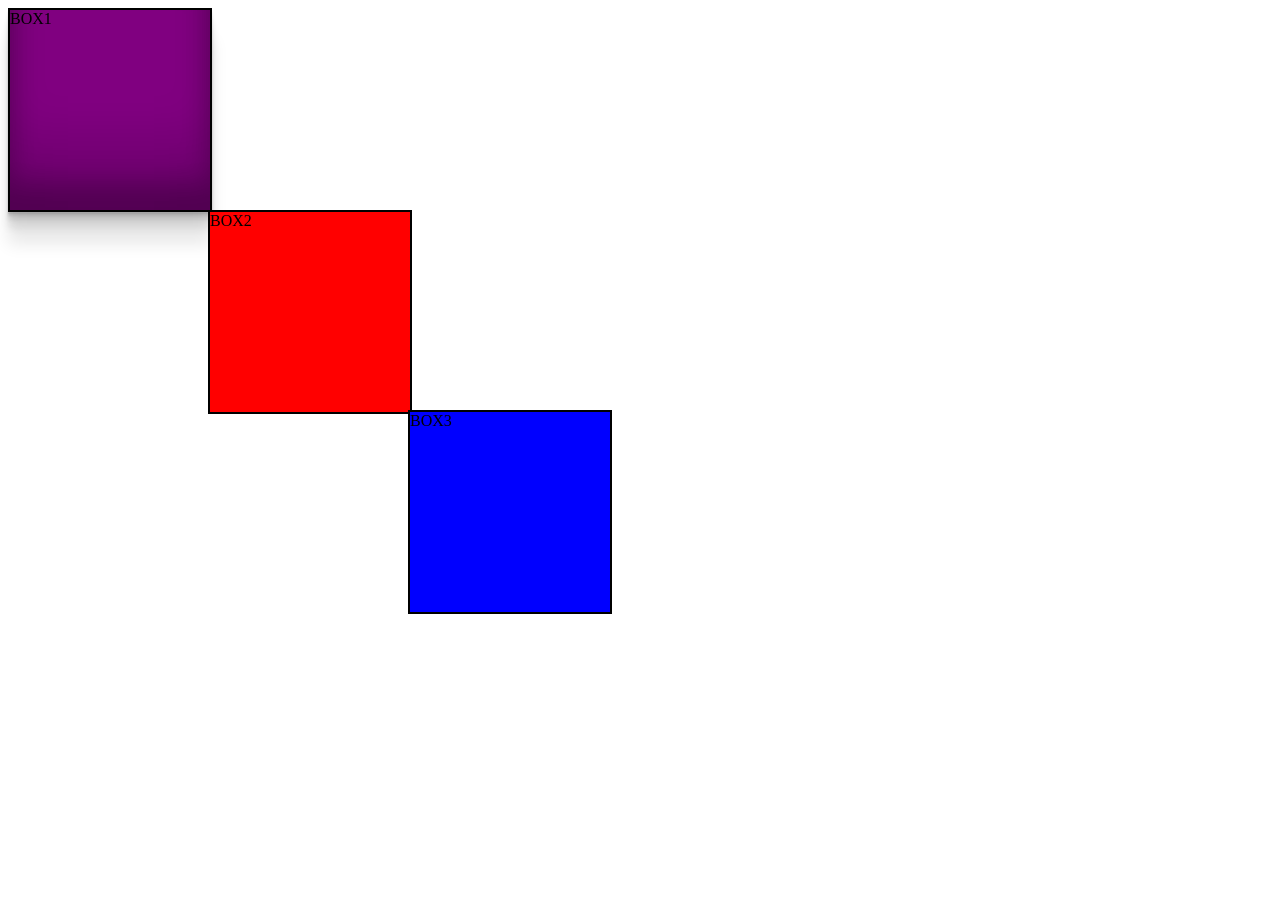
==== box.html @ f6723acb "new tags in css" ====
<!DOCTYPE html>
<html lang="en">
<head>
    <meta charset="UTF-8">
    <meta name="viewport" content="width=device-width, initial-scale=1.0">
    <title>Document</title>
    <style>
        #box1 {
          height: 200px;
          width: 200px;
          background: purple;
          border: 2px solid black;
          box-shadow: rgba(0, 0, 0, 0.17) 0px -23px 25px 0px inset, rgba(0, 0, 0, 0.15) 0px -36px 30px 0px inset, rgba(0, 0, 0, 0.1) 0px -79px 40px 0px inset, rgba(0, 0, 0, 0.06) 0px 2px 1px, rgba(0, 0, 0, 0.09) 0px 4px 2px, rgba(0, 0, 0, 0.09) 0px 8px 4px, rgba(0, 0, 0, 0.09) 0px 16px 8px, rgba(0, 0, 0, 0.09) 0px 32px 16px;;
          position: absolute;
          
          
        }
        #box2 {
          height: 200px;
          width: 200px;
          background: red;
          border: 2px solid black;
          margin-left: 200px;
          position: absolute;
          top: 210px;
        }
        #box3 {
          height: 200px;
          width: 200px;
          background: blue;
          border: 2px solid black;
          margin-left: 400px;
          position: absolute;
          top: 410px;
        }
    </style>
</head>
<body>
    <div id="box1">BOX1</div>
<div id="box2">BOX2</div>
<div id="box3">BOX3</div></div>
    
</body>
</html>
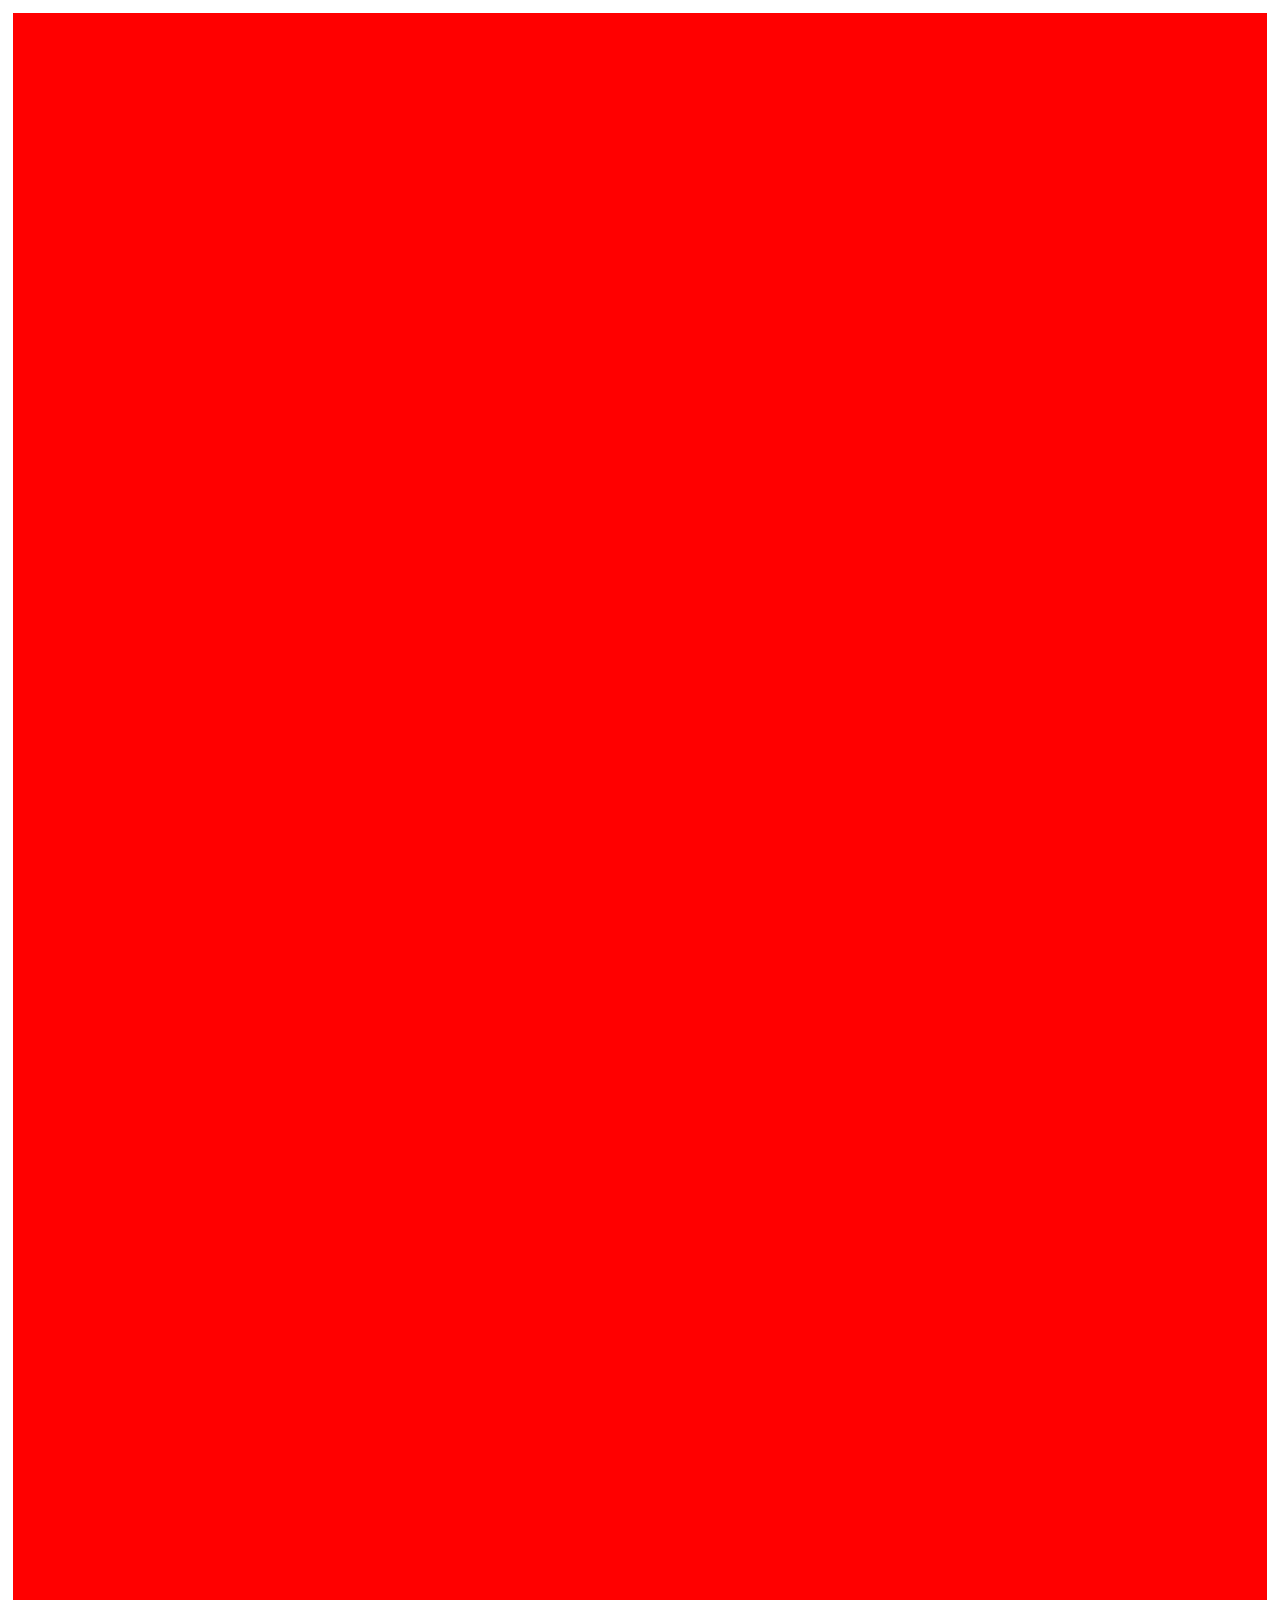
==== commit 800737ea: "changes in css" ====
--- a/box.html
+++ b/box.html
@@ -5,40 +5,27 @@
     <meta name="viewport" content="width=device-width, initial-scale=1.0">
     <title>Document</title>
     <style>
-        #box1 {
-          height: 200px;
-          width: 200px;
-          background: purple;
-          border: 2px solid black;
-          box-shadow: rgba(0, 0, 0, 0.17) 0px -23px 25px 0px inset, rgba(0, 0, 0, 0.15) 0px -36px 30px 0px inset, rgba(0, 0, 0, 0.1) 0px -79px 40px 0px inset, rgba(0, 0, 0, 0.06) 0px 2px 1px, rgba(0, 0, 0, 0.09) 0px 4px 2px, rgba(0, 0, 0, 0.09) 0px 8px 4px, rgba(0, 0, 0, 0.09) 0px 16px 8px, rgba(0, 0, 0, 0.09) 0px 32px 16px;;
-          position: absolute;
+      body {
+        padding: 5px;
+      }
+        .bx {
           
+          background-color: red;
+          height: 200vh;
           
         }
-        #box2 {
-          height: 200px;
-          width: 200px;
-          background: red;
-          border: 2px solid black;
-          margin-left: 200px;
-          position: absolute;
-          top: 210px;
-        }
-        #box3 {
-          height: 200px;
-          width: 200px;
-          background: blue;
-          border: 2px solid black;
-          margin-left: 400px;
-          position: absolute;
-          top: 410px;
-        }
+      
+          
     </style>
 </head>
+<!-- <header>
+  <h1>Webpage</h1>
+</header> -->
 <body>
-    <div id="box1">BOX1</div>
-<div id="box2">BOX2</div>
-<div id="box3">BOX3</div></div>
+
+   
+
+    <div class="bx"></div>
     
 </body>
 </html>
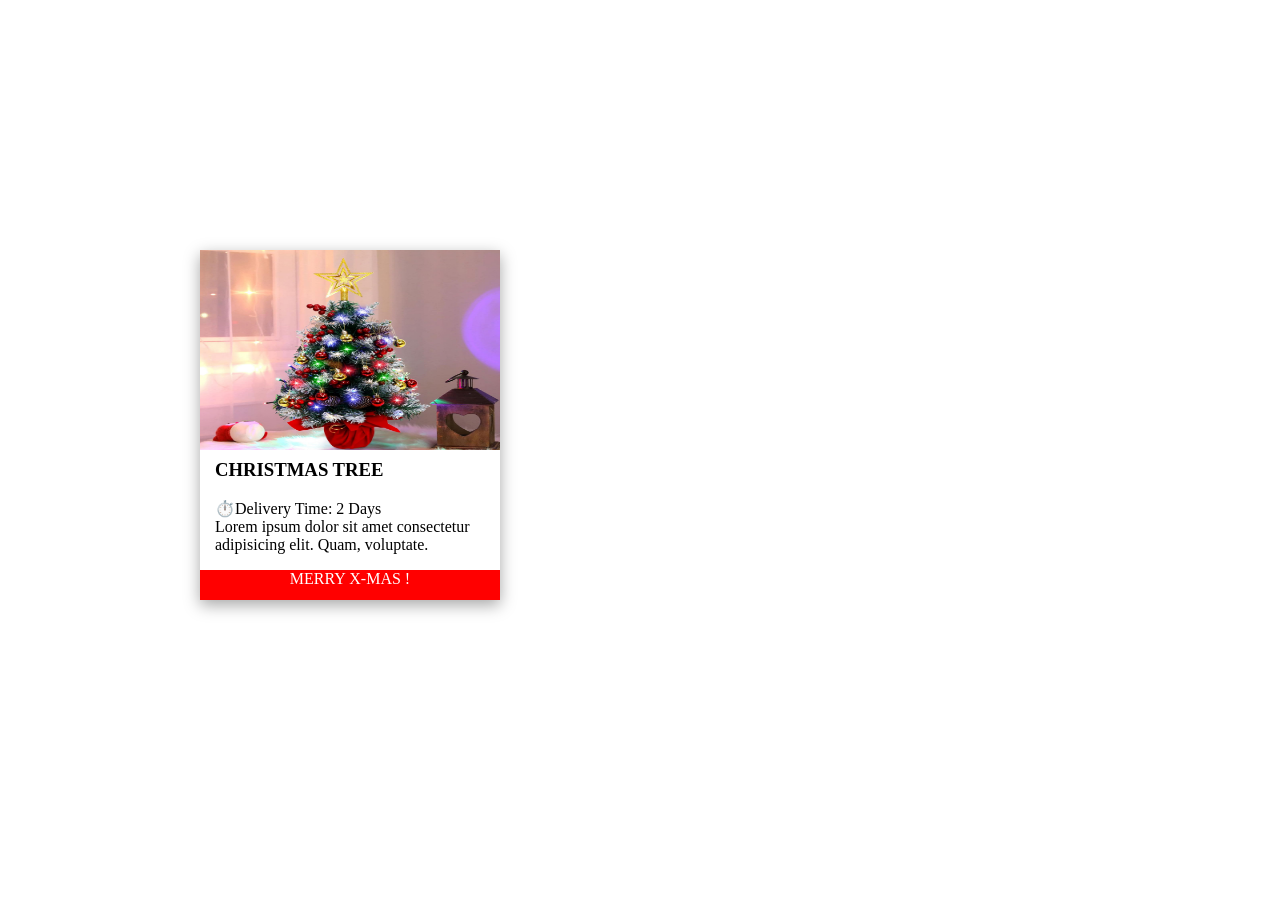
==== commit 90e781f5: "index and box" ====
--- a/box.html
+++ b/box.html
@@ -7,11 +7,42 @@
     <style>
       body {
         padding: 5px;
+        margin: 5px;
       }
         .bx {
+          width: 300px;
+          height: 350px;
+          /* border: 0.1px solid; */
+          position: relative;
+          position: fixed;
+          top: 250px;
+          bottom: 0px;
+          left: 200px;
+          box-shadow: rgba(0, 0, 0, 0.35) 0px 5px 15px;
           
+        }
+        .box-text{
+          margin: 0px;
+          padding: 0px;
+          position: absolute;
+          top: 190px;
+          left: 15px;
+        }
+        .bx-c1 {
+          width: 300px;
+          height: 200px;
+          position: absolute;
+          
+          
+        }
+        .bx-c2{
+          width: 300px;
+          height: 30px;
+          bottom: 0;
           background-color: red;
-          height: 200vh;
+          position: absolute;
+          text-align: center;
+          color: white;
           
         }
       
@@ -25,7 +56,13 @@
 
    
 
-    <div class="bx"></div>
+    <div class="bx">
+      <div class="box-text"><h3>CHRISTMAS TREE</h3>
+      ⏱️Delivery Time: 2 Days <br>Lorem ipsum dolor sit amet consectetur adipisicing elit. Quam, voluptate.</div>
+      <div class="bx-c1"> <img width="300px"
+          height="200px"  src="assets/images/635a122940a3f80ebb554d6c-aerwo-24inch-mini-christmas-tree-light.jpg" alt=""redux> </div>
+          <div class="bx-c2">MERRY X-MAS !</div>
+    </div>
     
 </body>
 </html>
